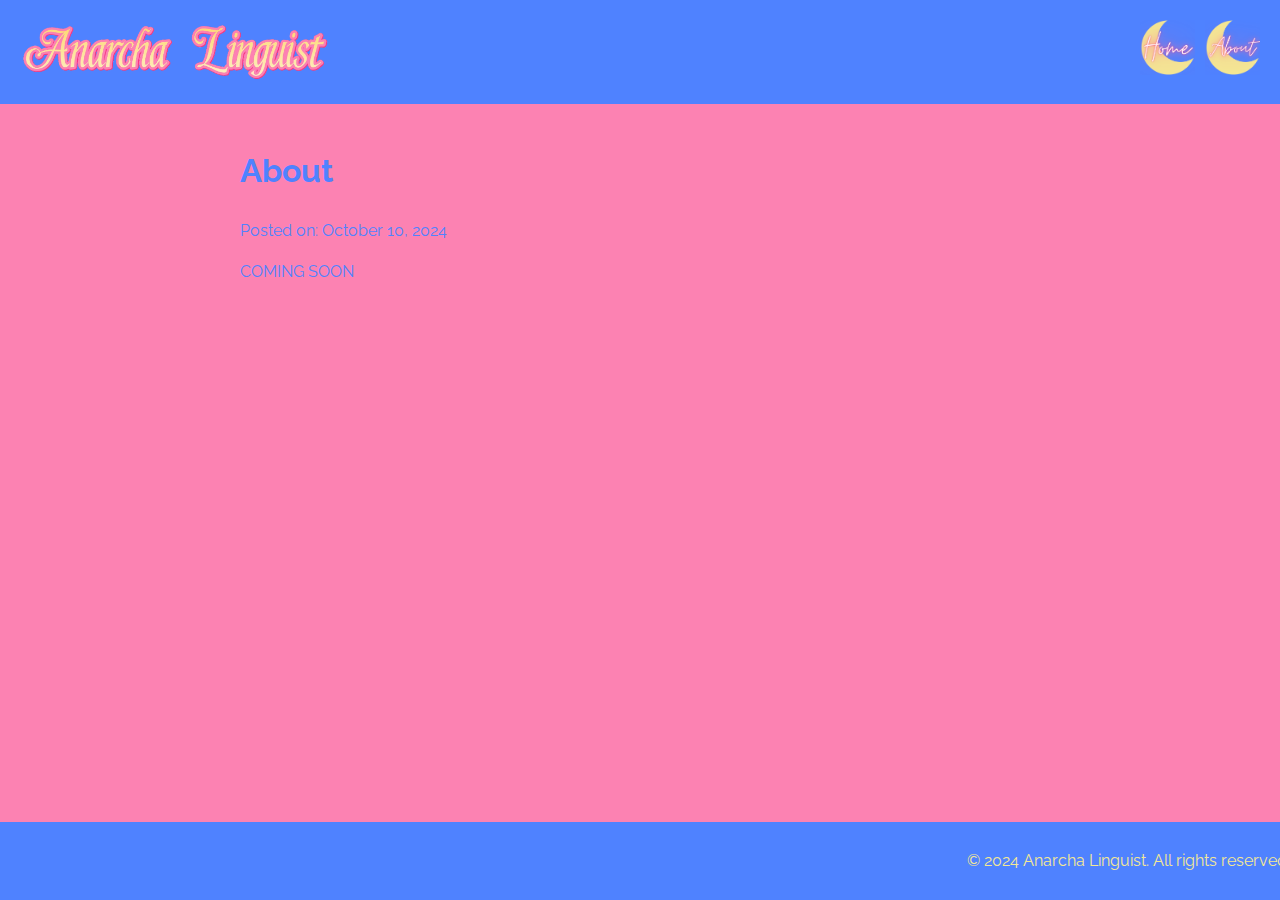
==== about.html @ 09ae88da "Update about.html" ====
<!DOCTYPE html>
<html lang="en">
<head>
    <meta charset="UTF-8">
    <meta name="viewport" content="width=device-width, initial-scale=1.0">
    <title>About</title>
    <link href="https://fonts.googleapis.com/css2?family=Raleway:wght@300&display=swap" rel="stylesheet">
    <link rel="stylesheet" href="style.css">
    <link rel="icon" href="images/favicon.png" type="image/svg+xml">
</head>
<body>
    <header>
        <img class="title-image" src="images/AL_logo_nb.png" alt="Title">

        <!-- HOME BUTTON -->
        <nav>
            <a href="index.html">
                <img src="images/homebutton.png" alt="Home Button" width="55" height="55">
            </a>
            <a href="about.html">
                <img src="images/aboutbutton.png" alt="About Button" width="55" height="55">
            </a>
        </nav>
    </header>

    <main>
        <article>
            <h1>About</h1>
            <p>Posted on: October 10, 2024</p>
            <p>COMING SOON</p>
        </article>
    </main>

    <footer>
        <p>© 2024 Anarcha Linguist. All rights reserved.</p>
    </footer>
</body>
</html>
---- style.css ----
/* General styles */
body {
    font-family: 'Raleway', sans-serif;
    margin: 0;
    background-color: #FC82B2;  /* Pink body background for all pages */
    color: #ffffff;
    line-height: 1.6;
}

/* Header */
header {
    background-color: #4F82FF;  /* Blue background for all pages */
    display: flex;
    justify-content: space-between;  /* Space between title image and navigation */
    align-items: center;
    padding: 20px;
}

/* Title Image (left side) */
header .title-image {
    width: 25%;  /* Smaller size for the title image */
    height: auto;
    object-fit: contain;  /* Keeps aspect ratio */
}

/* Navigation (right side) */
header nav {
    display: flex;
    justify-content: flex-end;
}

header nav a {
    color: white;
    text-decoration: none;
    font-size: 18px;
    margin-left: 10px;  /* Space between navigation buttons */
}

header nav a:hover {
    text-decoration: underline;
}

/* Main content */
main {
    max-width: 800px;
    margin: 0 auto;
    padding: 20px;
}

h1 {
    color: #4F82FF; 
}

/* Blog post list */
.post-list article {
    background-color: #F4E894;
    margin-bottom: 20px;
    padding: 20px;
    border-radius: 5px;
}

.post-list article h2 a {
    color: #4F82FF;
    text-decoration: none;
}

.post-list article h2 a:hover {
    text-decoration: underline;
}

/* Individual post styles */
article h1 {
    color: #4F82FF;
}

article p {
    color: #4F82FF;
}

/* Footer */
footer {
    background-color: #4F82FF;  /* Blue background for footer */
    color: #F4E894;
    text-align: right;
    padding: 10px;
    position: fixed;
    bottom: 0;
    width: 100%;
}


/* Blog Post Page Styles */
.blog-post {
    background-color: #FC82B2; /* Keep the pink background for blog post pages */
    color: #ffffff; /* Default text color for the body */
}

.blog-post article h1 {
    font-size: 2.5em;
    color: #4F82FF; /* Blue for the title */
    background-color: #F4E894; /* Yellow background for the title */
    text-align: center;
    padding: 10px; /* Optional: add padding for spacing around the text */
}


.blog-post article p.date {
    color: #F4E894; /* Yellow for the date */
    font-size: 1.2em;
    text-align: right;
}

.blog-post article p.content {
    font-size: 1.5em;
    color: #ffffff; /* White text color */
    padding: 15px;
    text-align: center;
    background-color: transparent; /* No background color */
}
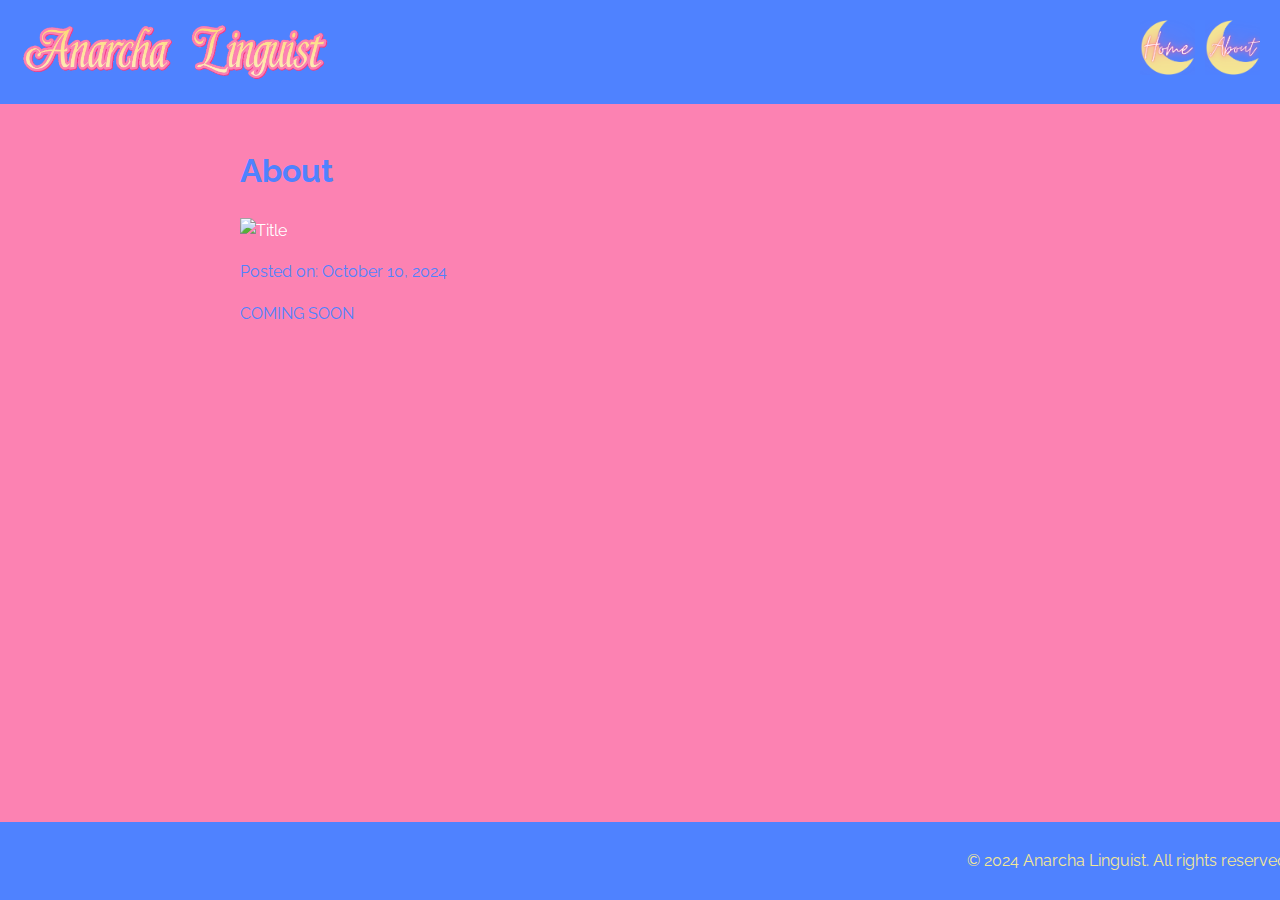
==== commit 5b4ae806: "title image update.html" ====
--- a/about.html
+++ b/about.html
@@ -26,6 +26,7 @@
     <main>
         <article>
             <h1>About</h1>
+            <img class="title-image" src="images/aboutlogo.png" alt="Title">
             <p>Posted on: October 10, 2024</p>
             <p>COMING SOON</p>
         </article>
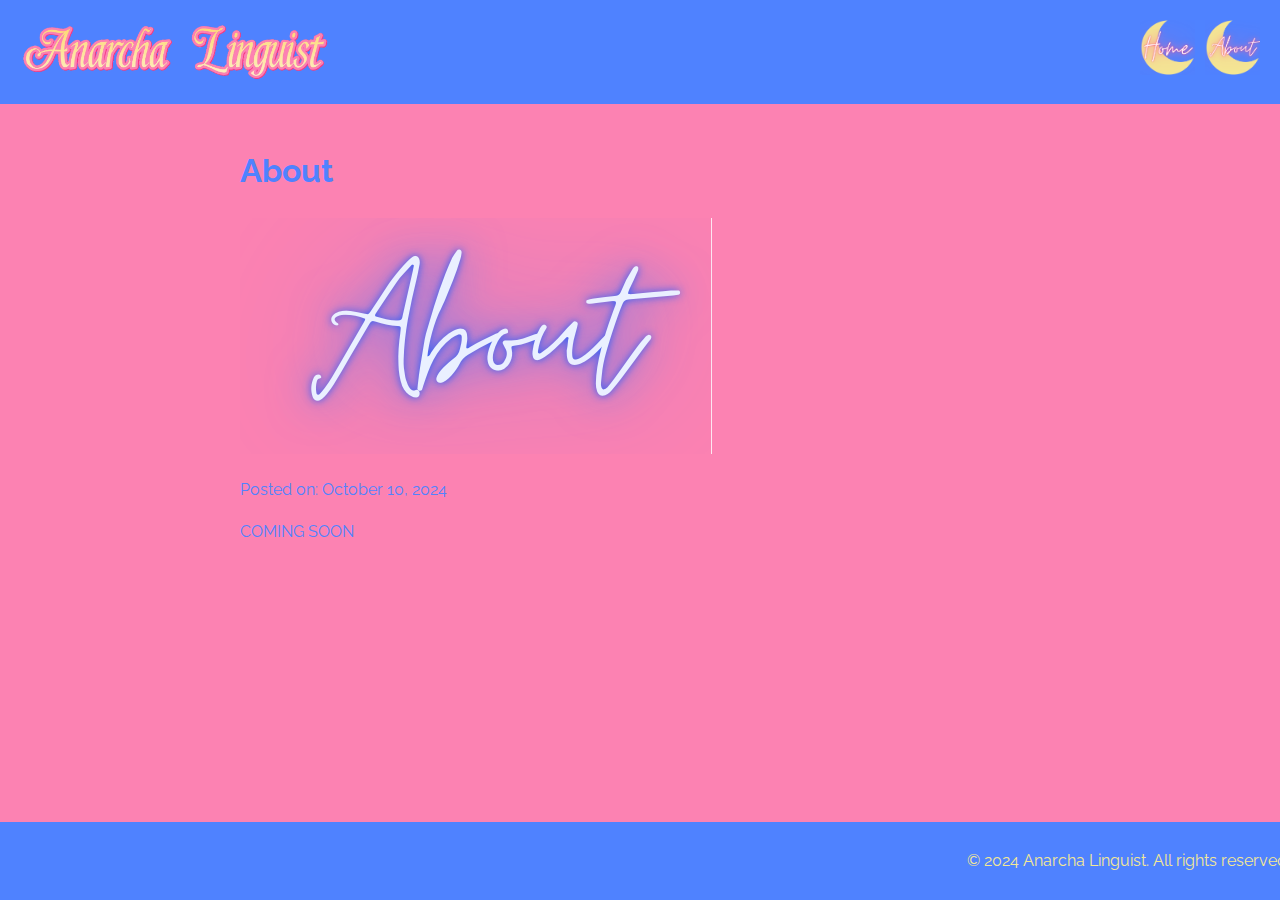
==== commit 9b268616: "Update about.html" ====
--- a/about.html
+++ b/about.html
@@ -26,7 +26,7 @@
     <main>
         <article>
             <h1>About</h1>
-            <img class="title-image" src="images/aboutlogo.png" alt="Title">
+            <img class="title-image" src="images/aboutimage.png" alt="Title">
             <p>Posted on: October 10, 2024</p>
             <p>COMING SOON</p>
         </article>
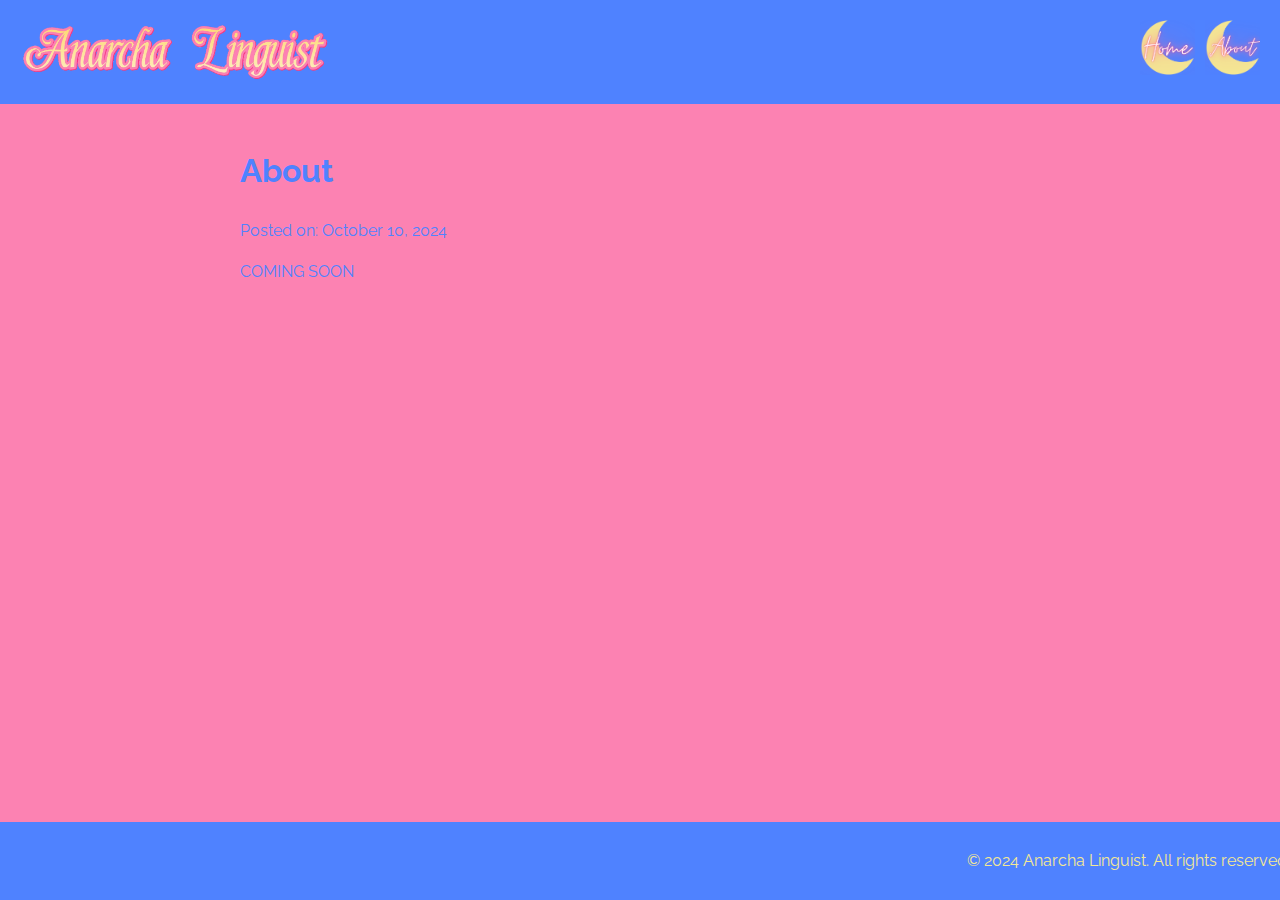
==== commit 2cf5258d: "Update about.html" ====
--- a/about.html
+++ b/about.html
@@ -26,7 +26,6 @@
     <main>
         <article>
             <h1>About</h1>
-            <img class="title-image" src="images/aboutimage.png" alt="Title">
             <p>Posted on: October 10, 2024</p>
             <p>COMING SOON</p>
         </article>
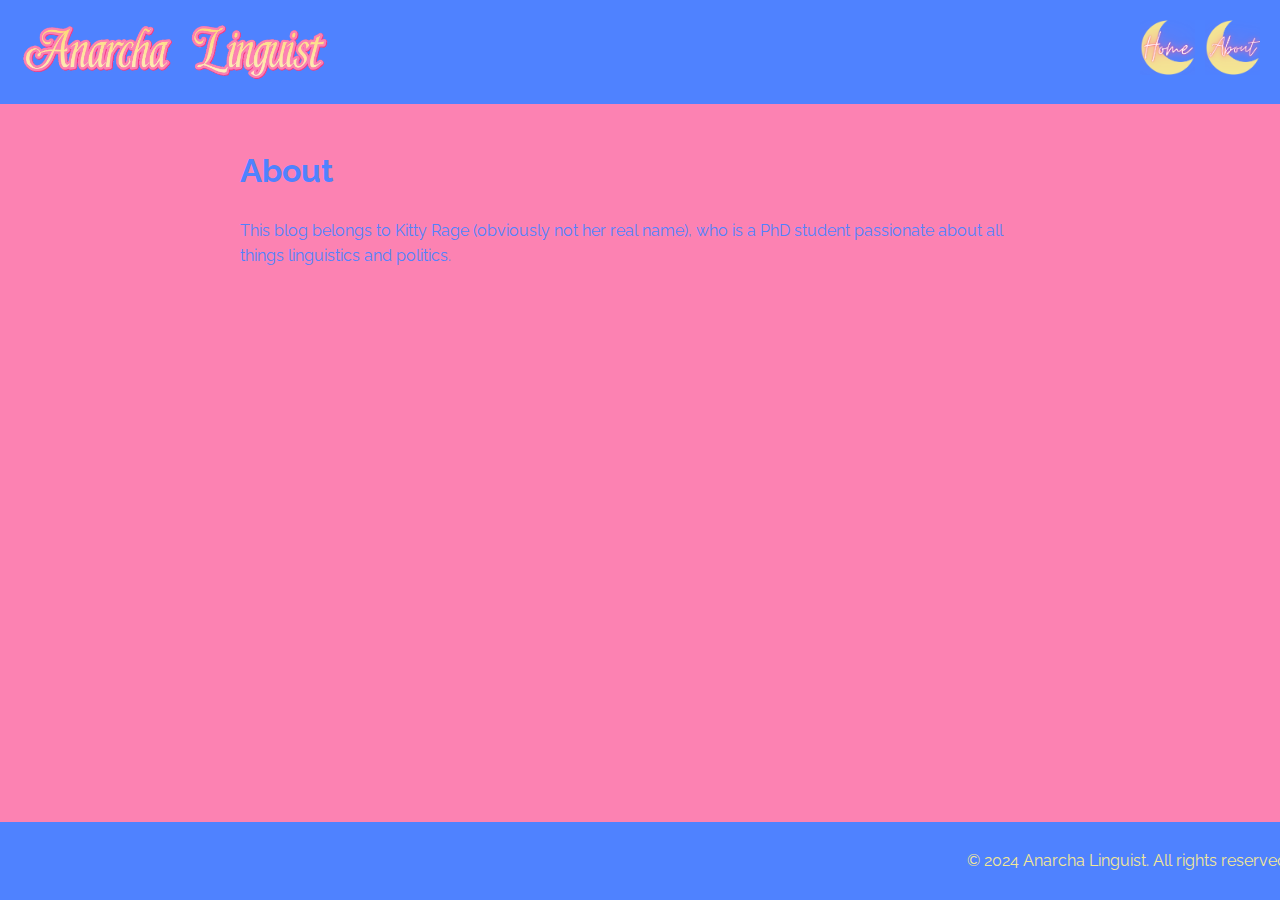
==== commit d2dc266d: "Update about.html" ====
--- a/about.html
+++ b/about.html
@@ -26,13 +26,12 @@
     <main>
         <article>
             <h1>About</h1>
-            <p>Posted on: October 10, 2024</p>
-            <p>COMING SOON</p>
+            <p>This blog belongs to Kitty Rage (obviously not her real name), who is a PhD student passionate about all things linguistics and politics.</p>
         </article>
     </main>
 
     <footer>
-        <p>© 2024 Anarcha Linguist. All rights reserved.</p>
+        <p>© 2024 Anarcha Linguist. All rights reserved.     </p>
     </footer>
 </body>
 </html>
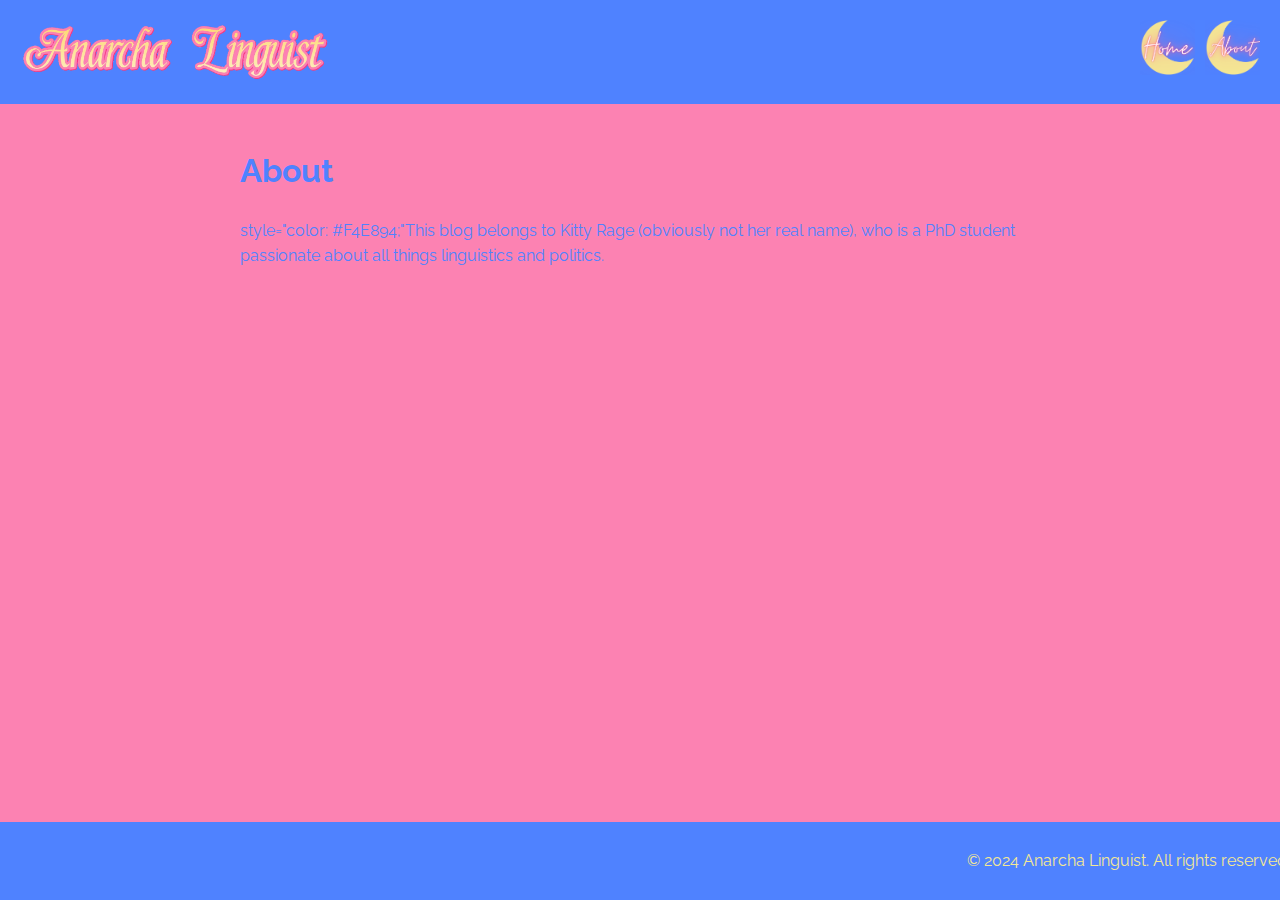
==== commit 67149ee3: "Update about.html" ====
--- a/about.html
+++ b/about.html
@@ -26,7 +26,7 @@
     <main>
         <article>
             <h1>About</h1>
-            <p>This blog belongs to Kitty Rage (obviously not her real name), who is a PhD student passionate about all things linguistics and politics.</p>
+            <p>style="color: #F4E894;"This blog belongs to Kitty Rage (obviously not her real name), who is a PhD student passionate about all things linguistics and politics.</p>
         </article>
     </main>
 
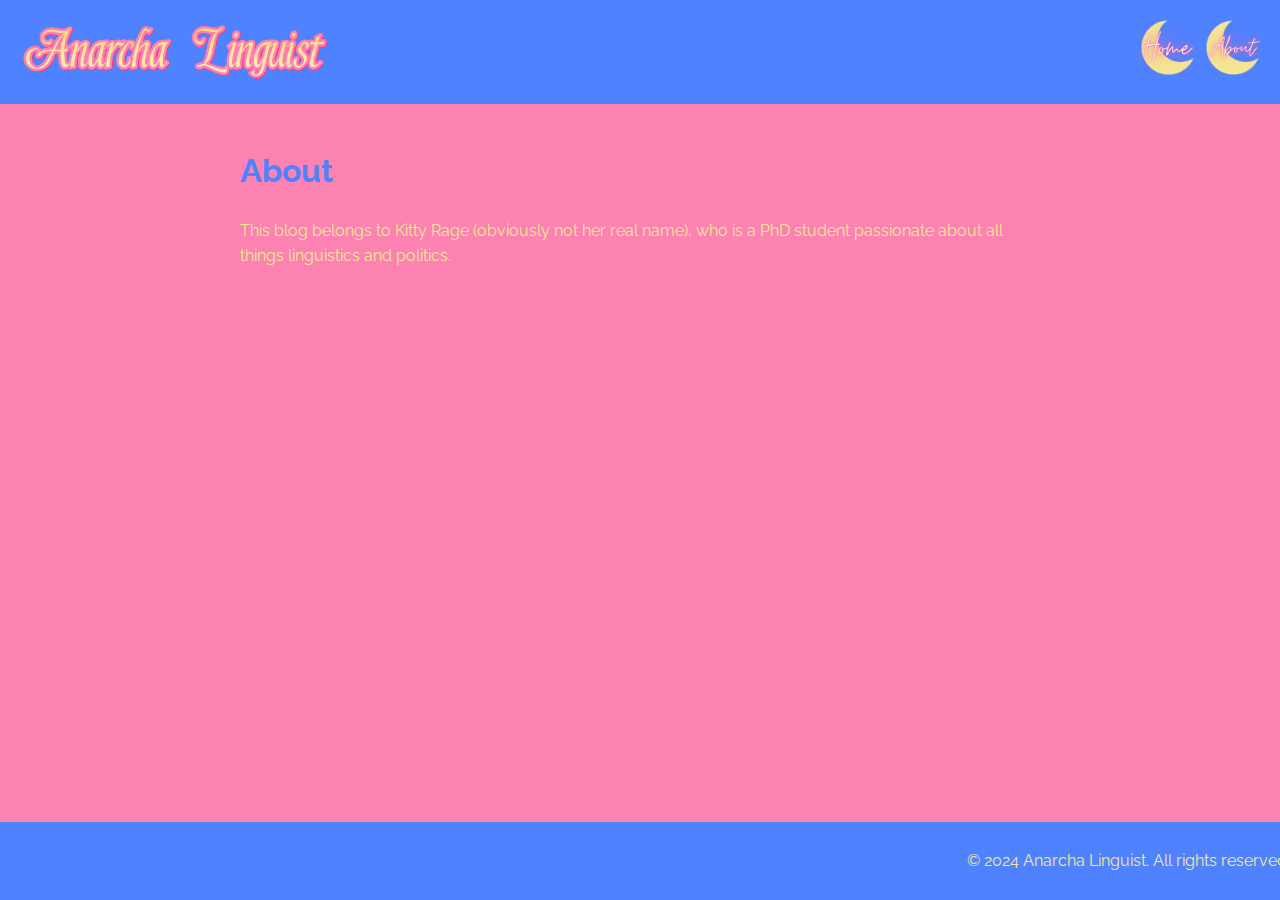
==== commit ba7856ec: "Update about.html" ====
--- a/about.html
+++ b/about.html
@@ -26,12 +26,12 @@
     <main>
         <article>
             <h1>About</h1>
-            <p>style="color: #F4E894;"This blog belongs to Kitty Rage (obviously not her real name), who is a PhD student passionate about all things linguistics and politics.</p>
+            <p style="color: #F4E894;">This blog belongs to Kitty Rage (obviously not her real name), who is a PhD student passionate about all things linguistics and politics.</p>
         </article>
     </main>
 
     <footer>
-        <p>© 2024 Anarcha Linguist. All rights reserved.     </p>
+        <p>© 2024 Anarcha Linguist. All rights reserved.</p>
     </footer>
 </body>
 </html>
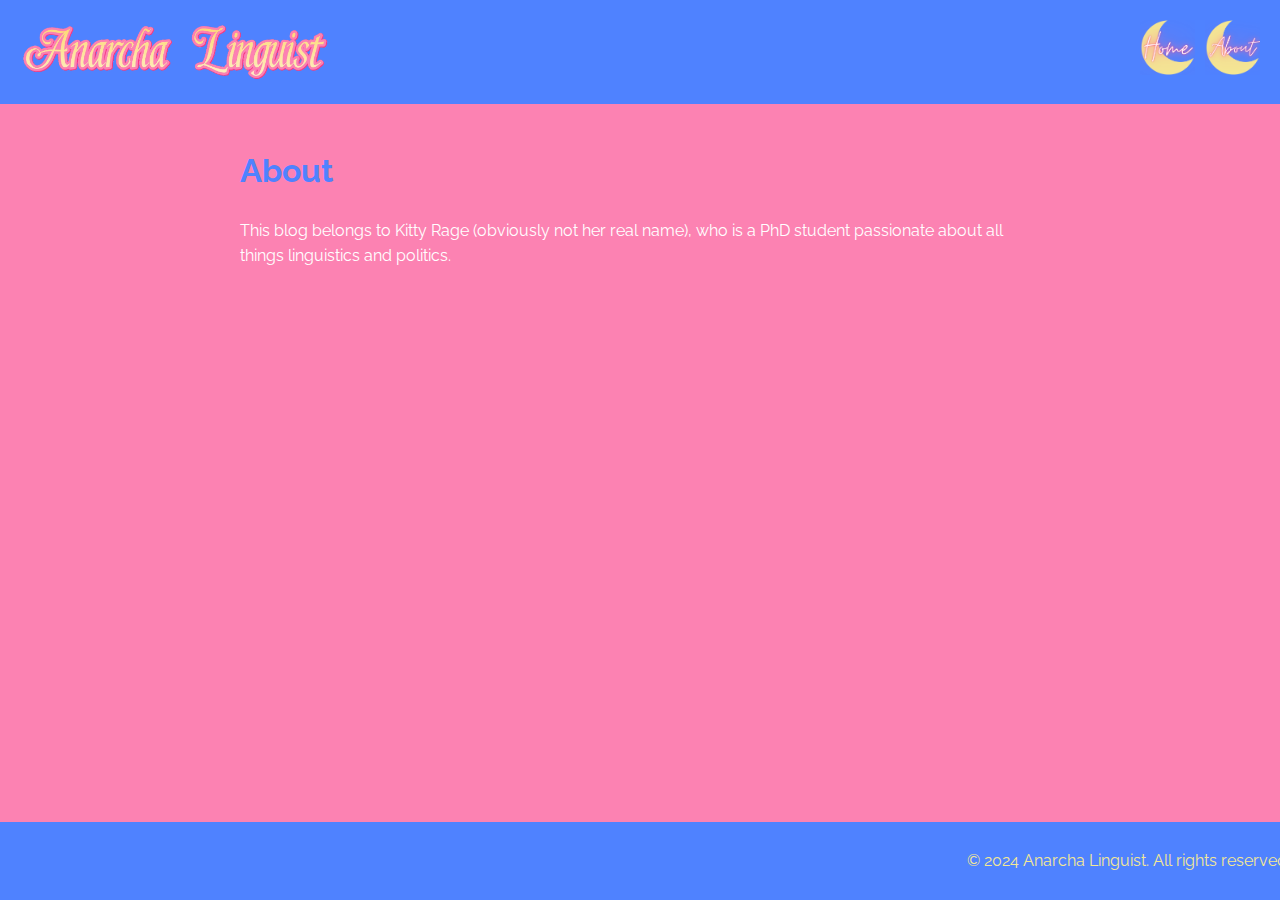
==== commit ca2d2b87: "Update about.html" ====
--- a/about.html
+++ b/about.html
@@ -26,7 +26,7 @@
     <main>
         <article>
             <h1>About</h1>
-            <p style="color: #F4E894;">This blog belongs to Kitty Rage (obviously not her real name), who is a PhD student passionate about all things linguistics and politics.</p>
+            <p style="color: #ffffff;">This blog belongs to Kitty Rage (obviously not her real name), who is a PhD student passionate about all things linguistics and politics.</p>
         </article>
     </main>
 
--- a/style.css
+++ b/style.css
@@ -82,7 +82,7 @@
     background-color: #4F82FF;  /* Blue background for footer */
     color: #F4E894;
     text-align: right;
-    padding: 10px;
+    padding: 10px 30px 10px 10px; /* Add extra space on the right */;
     position: fixed;
     bottom: 0;
     width: 100%;
